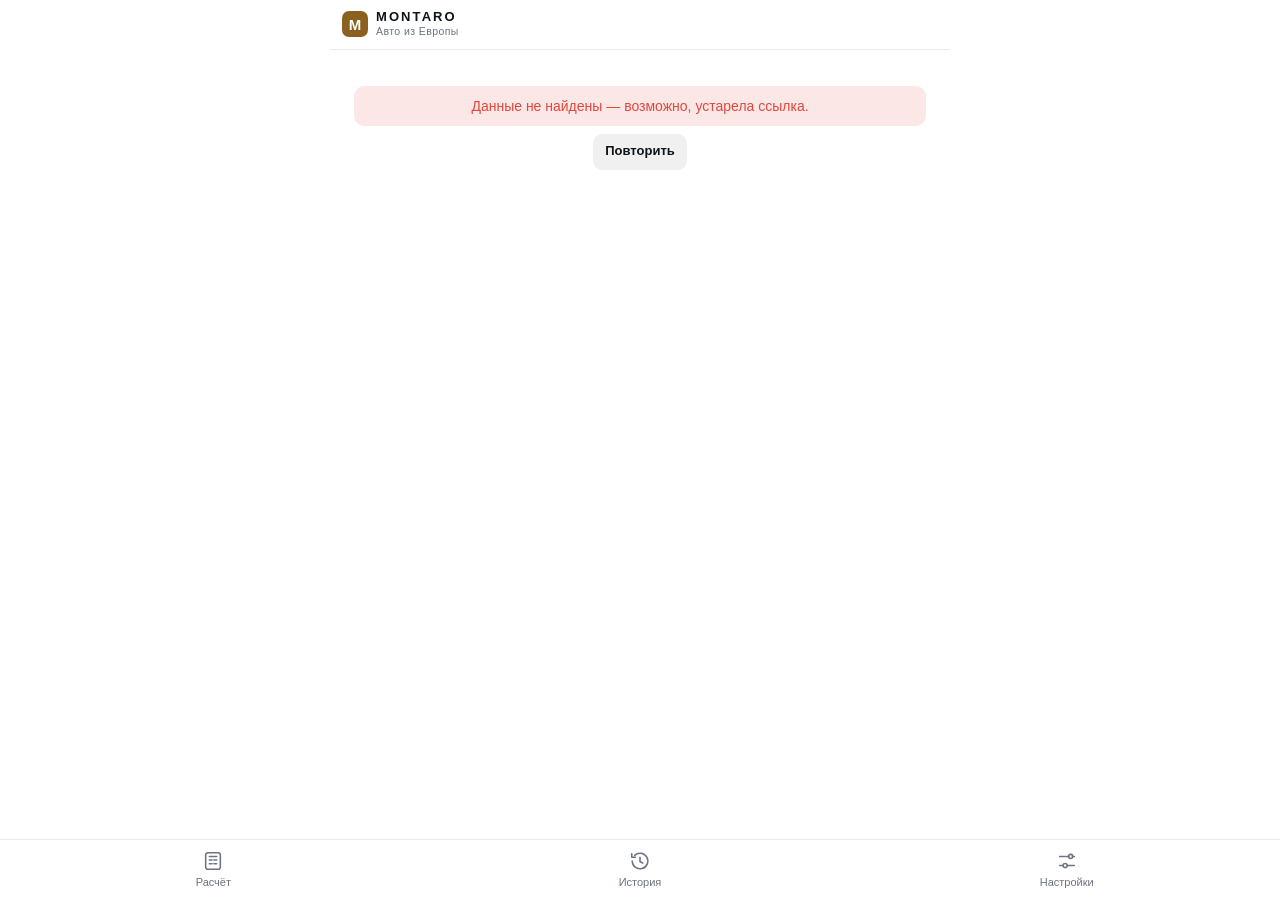
==== frontend/index.html @ f2e209c0 "fix: скрипт Telegram блокировал отрисовку страницы Библиотека telegram-web-app.js подключалась обычн" ====
<!DOCTYPE html>
<html lang="ru">
<head>
<meta charset="utf-8">
<meta name="viewport" content="width=device-width, initial-scale=1, viewport-fit=cover">
<meta name="color-scheme" content="light dark">
<title>Montaro — расчёт и КП</title>
<link rel="icon" href="data:image/svg+xml,%3Csvg xmlns='http://www.w3.org/2000/svg' viewBox='0 0 32 32'%3E%3Crect width='32' height='32' rx='8' fill='%23c8912f'/%3E%3Cpath d='M8 23V9h3.6l4.4 8 4.4-8H24v14h-3.2v-8.4L16.9 21h-1.8l-3.9-6.4V23z' fill='%23151a20'/%3E%3C/svg%3E">
<link rel="stylesheet" href="styles.css?v=2">
<!-- defer: без него разбор страницы встаёт на этом скрипте, и если
     telegram.org у клиента недоступен, экран остаётся пустым.
     Порядок сохраняется: defer и модули выполняются по порядку в документе -->
<script defer src="https://telegram.org/js/telegram-web-app.js"></script>
</head>
<body>

<!-- Тосты (свои, вместо alert) -->
<div id="toasts" class="toasts" role="status" aria-live="polite"></div>

<!-- Шапка: бренд + кто вошёл + курс дня -->
<header id="topbar" class="topbar" hidden>
  <span class="brand">
    <span class="brand-mark" aria-hidden="true">M</span>
    <span class="brand-text">
      <span class="brand-name">MONTARO</span>
      <span class="brand-sub">Авто из Европы</span>
    </span>
  </span>
  <span id="topbar-info" class="topbar-info"></span>
</header>

<!-- Сюда монтируются экраны. Заглушка нужна до выполнения скриптов:
     если модули не загрузятся, пользователь увидит причину, а не пустой экран -->
<main id="app" class="app">
  <div class="state" id="boot-note">
    <span class="spinner"></span>
    <div class="state-title">Загружаем приложение…</div>
  </div>
</main>
<noscript>
  <div class="state">В этом клиенте отключены скрипты — откройте приложение в Telegram.</div>
</noscript>

<script>
// Сторож загрузки: модульные скрипты могут не выполниться (сеть оборвалась,
// старый клиент, блокировка). Тогда экран остаётся пустым, и понять причину
// нельзя ни пользователю, ни нам. Через 12 секунд показываем, что случилось.
(function () {
  var problem = '';
  window.addEventListener('error', function (e) {
    if (!problem) {
      problem = (e && (e.message || (e.error && e.error.message)))
        || (e && e.target && e.target.src ? 'не загрузился файл ' + e.target.src : '');
    }
  }, true);

  setTimeout(function () {
    if (window.__appBooted) return;
    var note = document.getElementById('boot-note');
    if (!note) return;
    var tg = (window.Telegram && window.Telegram.WebApp) || {};
    var about = ['Telegram ' + (tg.version || '?'), tg.platform || '?'].join(' · ');
    note.innerHTML =
      '<div class="state-title">Приложение не загрузилось</div>' +
      '<div class="state-text">' + (problem || 'скрипты не выполнились — похоже, оборвалась связь') + '</div>' +
      '<div class="state-text">' + about + '</div>' +
      '<button class="btn mt8" type="button" onclick="location.reload()">Попробовать снова</button>';
  }, 12000);
})();
</script>

<!-- Своя главная кнопка: используется, только если нет Telegram.WebApp.MainButton -->
<div id="mainbtn-wrap" class="mainbtn-wrap" hidden>
  <button id="mainbtn" class="mainbtn" type="button"></button>
</div>

<!-- Нижняя навигация -->
<nav id="tabbar" class="tabbar" hidden>
  <button class="tab" type="button" data-tab="calc">
    <svg class="tab-ico" viewBox="0 0 24 24" fill="none" stroke="currentColor" stroke-width="1.7" stroke-linecap="round" stroke-linejoin="round" aria-hidden="true">
      <rect x="4" y="3" width="16" height="18" rx="2.5"/><path d="M8 7h8M8 11h3M13 11h3M8 15h3M13 15h3"/>
    </svg>
    <span class="tab-label">Расчёт</span>
  </button>
  <button class="tab" type="button" data-tab="history">
    <svg class="tab-ico" viewBox="0 0 24 24" fill="none" stroke="currentColor" stroke-width="1.7" stroke-linecap="round" stroke-linejoin="round" aria-hidden="true">
      <path d="M3.5 12a8.5 8.5 0 1 0 2.6-6.1"/><path d="M3 4v4h4"/><path d="M12 8v4.5l3 1.8"/>
    </svg>
    <span class="tab-label">История</span>
  </button>
  <button class="tab" type="button" data-tab="settings" hidden>
    <svg class="tab-ico" viewBox="0 0 24 24" fill="none" stroke="currentColor" stroke-width="1.7" stroke-linecap="round" stroke-linejoin="round" aria-hidden="true">
      <path d="M4 7h10M18 7h2M4 17h4M12 17h8"/><circle cx="16" cy="7" r="2.2"/><circle cx="10" cy="17" r="2.2"/>
    </svg>
    <span class="tab-label">Настройки</span>
  </button>
</nav>

<script type="module" src="app.js?v=2"></script>
</body>
</html>
---- frontend/styles.css ----
/* ---------- Тема ----------
   Цвета берём из Telegram, но с фолбэками: в обычном браузере переменных нет.
   Фолбэки разные для светлой и тёмной схемы ОС. */
:root {
  color-scheme: light dark;

  /* фолбэки — светлая тема */
  --fb-bg: #ffffff;
  --fb-text: #0f1419;
  --fb-hint: #6b7480;
  --fb-btn: #3390ec;
  --fb-btn-text: #ffffff;
  --fb-second-bg: #f5f6f8;
  --fb-link: #2481cc;

  /* Фирменный акцент Montaro — бронза. На светлом фоне взят глубокий тон:
     5.5:1 к белому, хватает и мелкому тексту вкладок, и белой монограмме. */
  --brand: #8a611f;
  --brand-ink: #ffffff;
  --card-shadow: 0 1px 2px rgba(15, 20, 25, .05), 0 6px 20px rgba(15, 20, 25, .04);
}
@media (prefers-color-scheme: dark) {
  :root {
    --fb-bg: #17212b;
    --fb-text: #f1f1f1;
    --fb-hint: #8b9aa8;
    --fb-btn: #5288c1;
    --fb-btn-text: #ffffff;
    --fb-second-bg: #202b36;
    --fb-link: #6ab3f3;

    --brand: #d8a341;
    --brand-ink: #151a20;
    --card-shadow: none;
  }
}

:root {
  --bg: var(--tg-theme-bg-color, var(--fb-bg));
  --text: var(--tg-theme-text-color, var(--fb-text));
  --hint: var(--tg-theme-hint-color, var(--fb-hint));
  --btn: var(--tg-theme-button-color, var(--fb-btn));
  --btn-text: var(--tg-theme-button-text-color, var(--fb-btn-text));
  --card: var(--tg-theme-secondary-bg-color, var(--fb-second-bg));
  --link: var(--tg-theme-link-color, var(--fb-link));

  /* нейтральные подложки — одинаково читаются и на светлом, и на тёмном */
  --fill: rgba(128, 128, 128, .12);
  --fill-strong: rgba(128, 128, 128, .22);
  --line: rgba(128, 128, 128, .26);
  --line-soft: rgba(128, 128, 128, .16);
  --danger: #e0473e;
  --danger-bg: rgba(224, 71, 62, .13);
  --ok: #2fa360;
  --ok-bg: rgba(47, 163, 96, .13);
  --warn: #d9880b;
  --warn-bg: rgba(217, 136, 11, .15);

  /* шаг сетки — весь вертикальный ритм кратен 4px */
  --s1: 4px; --s2: 8px; --s3: 12px; --s4: 16px; --s5: 24px;
  --radius: 14px;
  --radius-sm: 10px;
  --tap: 44px;
  --mono: ui-monospace, SFMono-Regular, "SF Mono", Menlo, Consolas, "Liberation Mono", monospace;
  --fast: 120ms cubic-bezier(.2, 0, .2, 1);
}

* { box-sizing: border-box; }
html, body { margin: 0; padding: 0; }

body {
  background: var(--bg);
  color: var(--text);
  font-family: -apple-system, BlinkMacSystemFont, "Segoe UI", Roboto, "Helvetica Neue", Arial, sans-serif;
  font-size: 15px;
  line-height: 1.45;
  -webkit-text-size-adjust: 100%;
  min-height: 100vh;
  min-height: 100dvh;      /* мобильные панели скрываются — vh врёт */
  overscroll-behavior-y: none;
}

/* Единое кольцо фокуса. Клавиатурная навигация обязана быть видимой. */
:where(button, a, input, select, textarea, [tabindex]):focus-visible {
  outline: 2px solid var(--brand);
  outline-offset: 2px;
  border-radius: var(--radius-sm);
}

/* высота нижнего «хрома» — резервируем место под таббар и свою главную кнопку */
body { --chrome: 20px; }
body.has-tabbar { --chrome: 76px; }
body.has-mainbtn { --chrome: 84px; }
body.has-tabbar.has-mainbtn { --chrome: 142px; }

.app {
  max-width: 620px;
  margin: 0 auto;
  padding: var(--s3) var(--s3) calc(var(--chrome) + env(safe-area-inset-bottom, 0px));
}

/* ---------- Шапка ---------- */
.topbar {
  position: sticky; top: 0; z-index: 20;
  display: flex; align-items: center; justify-content: space-between; gap: var(--s3);
  max-width: 620px; margin: 0 auto;
  padding: 10px var(--s3);
  background: var(--bg);
  border-bottom: 1px solid var(--line-soft);
}
.brand { display: flex; align-items: center; gap: var(--s2); min-width: 0; }
.brand-mark {
  flex: none;
  min-width: 26px; min-height: 26px; padding: 4px; border-radius: 7px;
  display: grid; place-items: center;
  background: var(--brand); color: var(--brand-ink);
  font-size: 15px; font-weight: 700; line-height: 1;
}
.brand-text { display: flex; flex-direction: column; min-width: 0; }
.brand-name { font-size: 13px; font-weight: 650; letter-spacing: .16em; line-height: 1.15; }
.brand-sub { font-size: 10.5px; color: var(--hint); letter-spacing: .04em; line-height: 1.3; }
.topbar-info {
  font-size: 12px; color: var(--hint); text-align: right;
  font-variant-numeric: tabular-nums; white-space: nowrap;
}
.topbar-info .warn-dot { color: var(--warn); }

/* ---------- Карточки ---------- */
.card {
  background: var(--card);
  border: 1px solid var(--line-soft);
  border-radius: var(--radius);
  box-shadow: var(--card-shadow);
  margin-bottom: var(--s3);
  overflow: hidden;
}
.card-pad { padding: var(--s4); }
.card-title {
  font-size: 11px; font-weight: 700; letter-spacing: .08em; text-transform: uppercase;
  color: var(--hint); margin: 0 0 var(--s3);
}

/* ---------- Шаги визарда ---------- */
.step-head {
  display: flex; align-items: center; gap: var(--s2);
  width: 100%; min-height: var(--tap);
  padding: var(--s3) var(--s4);
  background: none; border: 0; color: inherit;
  font: inherit; text-align: left; cursor: pointer;
  transition: background var(--fast);
}
.step-head:hover { background: var(--fill); }
.step-head:active { background: var(--fill-strong); }
.step-num {
  flex: none;
  min-width: 22px; min-height: 22px; padding: 4px 6px; border-radius: 11px;
  display: grid; place-items: center;
  background: var(--fill-strong); color: var(--hint);
  font-size: 12px; font-weight: 700; line-height: 1;
  transition: background var(--fast), color var(--fast);
}
.step.done .step-num { background: var(--brand); color: var(--brand-ink); }
.step-title { font-weight: 600; flex: none; }
.step-summary {
  flex: 1; min-width: 0;
  color: var(--hint);
  overflow: hidden; text-overflow: ellipsis; white-space: nowrap;
  text-align: right;
  font-variant-numeric: tabular-nums;
}
.step-chev { flex: none; color: var(--hint); font-size: 13px; }
.step-body { padding: 0 var(--s4) var(--s4); }
.step.open .step-head { padding-bottom: var(--s2); }

/* ---------- Переключатель режима ---------- */
.step-row { display: flex; align-items: center; }
.step-row .step-head { flex: 1; min-width: 0; }
.step-row .switch { margin-right: var(--s4); }

.switch {
  display: inline-flex; align-items: center; gap: var(--s2);
  min-height: 36px; padding: 4px 0 4px var(--s2);
  background: none; border: 0; color: var(--hint);
  font: inherit; font-size: 12px; font-weight: 600;
  cursor: pointer; white-space: nowrap;
  transition: color var(--fast);
}
.switch-track {
  position: relative; flex: none;
  width: 38px; height: 22px; border-radius: 11px;
  background: var(--fill-strong);
  transition: background var(--fast);
}
.switch-knob {
  position: absolute; top: 3px; left: 3px;
  width: 16px; height: 16px; border-radius: 50%;
  background: var(--bg);
  box-shadow: 0 1px 3px rgba(0, 0, 0, .3);
  transition: transform var(--fast);
}
.switch.is-on { color: var(--brand); }
.switch.is-on .switch-track { background: var(--brand); }
.switch.is-on .switch-knob { transform: translateX(16px); }

/* ---------- Кнопки ---------- */
.btn {
  min-height: var(--tap);
  padding: 11px var(--s4);
  border: 0; border-radius: var(--radius-sm);
  background: var(--btn); color: var(--btn-text);
  font: inherit; font-weight: 600;
  cursor: pointer;
  transition: transform var(--fast), opacity var(--fast), background var(--fast);
}
.btn:active:not(:disabled) { transform: scale(.985); opacity: .9; }
.btn:disabled { opacity: .45; cursor: default; }
.btn-second { background: var(--fill); color: var(--text); }
.btn-ghost { background: none; color: var(--link); min-height: 36px; padding: 6px var(--s2); font-weight: 500; }
.btn-danger { background: var(--danger-bg); color: var(--danger); }
.btn-sm { min-height: 36px; padding: 7px var(--s3); font-size: 13px; border-radius: 9px; }
.btn-wide { width: 100%; }
.row { display: flex; gap: var(--s2); align-items: center; }
.row-wrap { flex-wrap: wrap; }
.grow { flex: 1; min-width: 0; }

/* ряд кнопок-вариантов */
.choices { display: grid; grid-template-columns: repeat(auto-fit, minmax(96px, 1fr)); gap: var(--s2); }
.choice {
  min-height: var(--tap);
  display: flex; align-items: center; justify-content: center; gap: 6px;
  padding: 10px var(--s2);
  border: 1px solid var(--line); border-radius: var(--radius-sm);
  background: var(--fill); color: var(--text);
  font: inherit; font-weight: 600; font-variant-numeric: tabular-nums;
  cursor: pointer; text-align: center;
  transition: transform var(--fast), background var(--fast), border-color var(--fast), color var(--fast);
}
.choice:active { transform: scale(.985); }
.choice[aria-pressed="true"] { background: var(--btn); color: var(--btn-text); border-color: var(--btn); }
.choice .ico { font-size: 16px; }
.choices-1 { grid-template-columns: 1fr; }

/* чипы выкупа: процент крупно, сумма подписью — сканируется в три колонки */
.chips { display: grid; grid-template-columns: repeat(auto-fill, minmax(100px, 1fr)); gap: var(--s2); }
.chip {
  min-height: 56px;
  display: flex; flex-direction: column; align-items: center; justify-content: center; gap: 1px;
  padding: var(--s2) 6px;
  border: 1px solid var(--line); border-radius: var(--radius-sm);
  background: var(--fill); color: var(--text);
  font: inherit; cursor: pointer;
  transition: transform var(--fast), background var(--fast), border-color var(--fast), color var(--fast);
}
.chip:active { transform: scale(.985); }
.chip-main { font-size: 16px; font-weight: 650; font-variant-numeric: tabular-nums; line-height: 1.2; }
.chip-sub { font-size: 12px; color: var(--hint); font-variant-numeric: tabular-nums; line-height: 1.2; }
.chip[aria-pressed="true"] { background: var(--btn); border-color: var(--btn); color: var(--btn-text); }
.chip[aria-pressed="true"] .chip-sub { color: var(--btn-text); opacity: .85; }
.chip-wide { grid-column: 1 / -1; flex-direction: row; gap: var(--s2); min-height: var(--tap); }

/* ---------- Поля ввода ---------- */
.field { margin-bottom: var(--s3); }
.field:last-child { margin-bottom: 0; }
.field-label { display: block; font-size: 12px; color: var(--hint); margin-bottom: var(--s1); }
.input {
  width: 100%; min-height: var(--tap);
  padding: 10px var(--s3);
  background: var(--fill); color: var(--text);
  border: 1px solid var(--line); border-radius: var(--radius-sm);
  font: inherit;
  transition: border-color var(--fast), background var(--fast);
}
.input:focus { border-color: var(--btn); }
.input.num { font-variant-numeric: tabular-nums; }
.input::placeholder { color: var(--hint); opacity: .75; }
.input[type="number"]::-webkit-outer-spin-button,
.input[type="number"]::-webkit-inner-spin-button { -webkit-appearance: none; margin: 0; }

/* ---------- Текст/утилиты ---------- */
.hint { color: var(--hint); font-size: 13px; }
.small { font-size: 12px; }
.nums { font-variant-numeric: tabular-nums; }
.mono { font-family: var(--mono); }
.mb8 { margin-bottom: var(--s2); }
.mt8 { margin-top: var(--s2); }
.center { text-align: center; }
.link-btn {
  background: none; border: 0; color: var(--link); font: inherit; cursor: pointer; padding: 0;
}

/* ---------- Состояния ---------- */
.state { padding: var(--s5) var(--s3); text-align: center; color: var(--hint); }
.state-title { color: var(--text); font-weight: 600; margin-bottom: var(--s1); }
/* Строка причины на экране неудачной загрузки — она же диагноз для нас */
.state-text  { font-size: 13px; line-height: 1.45; margin-top: 4px; word-break: break-word; }
.err-box, .warn-box, .ok-box {
  border-radius: var(--radius-sm); padding: 10px var(--s3); font-size: 14px;
}
.err-box  { background: var(--danger-bg); color: var(--danger); }
.warn-box { background: var(--warn-bg);   color: var(--warn); }
.ok-box   { background: var(--ok-bg);     color: var(--ok); }

.spinner {
  width: 16px; height: 16px; flex: none;
  border: 2px solid var(--fill-strong); border-top-color: var(--brand);
  border-radius: 50%;
  animation: spin .7s linear infinite;
  display: inline-block; vertical-align: -3px;
}
@keyframes spin { to { transform: rotate(360deg); } }

/* бегущая полоска для долгого парсинга */
.progress {
  height: 3px; border-radius: 2px; overflow: hidden;
  background: var(--fill-strong);
  margin-top: var(--s3);
}
.progress-bar {
  height: 100%; width: 38%; border-radius: 2px;
  background: var(--brand);
  animation: slide 1.4s ease-in-out infinite;
}
@keyframes slide {
  0%   { transform: translateX(-100%); }
  100% { transform: translateX(265%); }
}

/* Движение по запросу отключается, а не растягивается */
@media (prefers-reduced-motion: reduce) {
  *, *::before, *::after {
    animation-duration: .001ms !important;
    animation-iteration-count: 1 !important;
    transition-duration: .001ms !important;
  }
  .progress-bar { width: 100%; animation: none; opacity: .55; }
  .spinner { border-top-color: var(--brand); animation: none; opacity: .6; }
}

/* ---------- Карточка авто ---------- */
.car-photo {
  width: 100%; aspect-ratio: 4 / 3; object-fit: cover; display: block;
  background: var(--fill-strong);
}
.car-title { font-size: 17px; font-weight: 650; margin: 0 0 var(--s1); letter-spacing: -.01em; }
.car-meta { color: var(--hint); font-size: 13px; font-variant-numeric: tabular-nums; }
.car-price {
  margin-top: var(--s2); font-size: 20px; font-weight: 700;
  font-variant-numeric: tabular-nums; letter-spacing: -.01em;
}

/* ---------- Таблица расчёта ---------- */
.calc-table { width: 100%; border-collapse: collapse; font-size: 14px; }
.calc-table td { padding: 8px 0; border-bottom: 1px solid var(--line-soft); vertical-align: baseline; }
.calc-table tr:last-child td { border-bottom: 0; }
.calc-table td:first-child { color: var(--hint); padding-right: var(--s3); }
.calc-table td:last-child {
  text-align: right; white-space: nowrap;
  font-variant-numeric: tabular-nums; font-family: var(--mono);
}
/* колонка таблицы Google — справочная, поэтому приглушена */
.calc-col { color: var(--hint); opacity: .65; font-size: 11px; margin-left: 5px; }
/* строки-итоги блока весомее подробностей */
.calc-table tr.is-sum td { font-weight: 650; }
.calc-table tr.is-sum td:first-child { color: var(--text); }
.calc-table tr.is-key td:first-child { color: var(--text); }
.calc-group td {
  padding-top: var(--s4); padding-bottom: var(--s1);
  border-bottom: 0 !important;
  font-size: 11px; font-weight: 700; letter-spacing: .07em; text-transform: uppercase;
  color: var(--hint);
}
.calc-table tr:first-child .calc-group-first { padding-top: 0; }

.disclosure {
  display: flex; align-items: center; gap: 6px;
  margin-top: var(--s3); min-height: 36px;
  background: none; border: 0; padding: 0;
  color: var(--link); font: inherit; font-size: 13px; cursor: pointer;
}
.disclosure-chev { transition: transform var(--fast); font-size: 11px; }
.disclosure[aria-expanded="true"] .disclosure-chev { transform: rotate(90deg); }

.total {
  display: flex; align-items: baseline; justify-content: space-between; gap: var(--s3);
  margin-top: var(--s4); padding-top: var(--s3); border-top: 2px solid var(--line);
}
.total-label { font-size: 11px; color: var(--hint); text-transform: uppercase; letter-spacing: .08em; }
.total-value {
  font-size: 26px; font-weight: 700; letter-spacing: -.02em;
  font-variant-numeric: tabular-nums; font-family: var(--mono);
}

/* ---------- Галерея фото ---------- */
.gallery { display: grid; grid-template-columns: repeat(auto-fill, minmax(96px, 1fr)); gap: 6px; }
.photo {
  position: relative; padding: 0; border: 0; background: var(--fill-strong);
  aspect-ratio: 4 / 3;              /* снимки объявлений 4:3 — квадрат резал кузов */
  border-radius: var(--radius-sm); overflow: hidden; cursor: pointer;
  outline: 2px solid transparent; outline-offset: -2px;
  transition: transform var(--fast), outline-color var(--fast);
}
.photo:active { transform: scale(.97); }
.photo img { width: 100%; height: 100%; object-fit: cover; display: block; transition: opacity var(--fast); }
.photo[aria-pressed="true"] { outline-color: var(--btn); }
.photo[aria-pressed="true"] img { opacity: .68; }
.photo-badge {
  position: absolute; top: 5px; right: 5px;
  min-width: 22px; min-height: 22px; padding: 2px 6px;
  display: grid; place-items: center;
  border-radius: 11px;
  background: var(--btn); color: var(--btn-text);
  font-size: 12px; font-weight: 700; line-height: 1;
  font-variant-numeric: tabular-nums;
}
.gallery-bar {
  display: flex; align-items: center; justify-content: space-between; gap: var(--s2);
  margin-bottom: var(--s2);
}

/* ---------- Предпросмотр КП ---------- */
.kp-text {
  margin: 0; padding: var(--s3);
  background: var(--fill); border-radius: var(--radius-sm);
  font-family: var(--mono); font-size: 13px; line-height: 1.55;
  white-space: pre-wrap; word-break: break-word;
  max-height: 420px; overflow-y: auto;
}
.kp-counter {
  margin-top: var(--s2); font-size: 13px; color: var(--hint);
  font-variant-numeric: tabular-nums; text-align: right;
}
.kp-counter.over { color: var(--danger); font-weight: 650; }

/* отметка на финальном экране */
.done-mark {
  width: 52px; height: 52px; margin: 0 auto;
  display: grid; place-items: center;
  border-radius: 50%;
  background: var(--ok-bg); color: var(--ok);
}
.done-mark.is-warn { background: var(--warn-bg); color: var(--warn); }

/* ---------- Подтверждение отправки ---------- */
.confirm-list {
  margin: var(--s3) 0 0; padding: 0; list-style: none;
  border-top: 1px solid var(--line-soft);
}
.confirm-list li {
  display: flex; justify-content: space-between; gap: var(--s3);
  padding: 8px 0; border-bottom: 1px solid var(--line-soft);
  font-size: 14px;
}
.confirm-list dt, .confirm-list .k { color: var(--hint); }
.confirm-list .v { font-variant-numeric: tabular-nums; text-align: right; }

/* ---------- История ---------- */
.list-item {
  display: block; width: 100%; text-align: left;
  padding: var(--s3) var(--s4); min-height: var(--tap);
  background: none; border: 0; border-bottom: 1px solid var(--line-soft);
  color: inherit; font: inherit; cursor: pointer;
  transition: background var(--fast);
}
.list-item:hover { background: var(--fill); }
.list-item:active { background: var(--fill-strong); }
.list-item:last-child { border-bottom: 0; }
.list-item-top { display: flex; justify-content: space-between; gap: var(--s2); align-items: baseline; }
.list-item-name { font-weight: 600; overflow: hidden; text-overflow: ellipsis; white-space: nowrap; }
.list-item-num { color: var(--hint); font-size: 13px; font-variant-numeric: tabular-nums; flex: none; }
.list-item-sub {
  color: var(--hint); font-size: 13px; margin-top: 2px;
  display: flex; justify-content: space-between; gap: var(--s2);
}

/* ---------- Тосты ---------- */
.toasts {
  position: fixed; z-index: 100;
  top: calc(var(--s2) + env(safe-area-inset-top, 0px)); left: var(--s2); right: var(--s2);
  display: flex; flex-direction: column; align-items: center; gap: 6px;
  pointer-events: none;
}
.toast {
  pointer-events: auto;
  max-width: 560px; width: fit-content;
  padding: 10px var(--s4); border-radius: var(--radius-sm);
  background: #22262c; color: #fff;
  font-size: 14px; box-shadow: 0 8px 24px rgba(0, 0, 0, .3);
  cursor: pointer;
  animation: toast-in .16s ease-out;
}
.toast.error { background: var(--danger); }
.toast.ok { background: var(--ok); }
@keyframes toast-in { from { opacity: 0; transform: translateY(-8px); } to { opacity: 1; transform: none; } }

/* ---------- Своя главная кнопка (браузер без Telegram) ---------- */
.mainbtn-wrap {
  position: fixed; z-index: 30;
  left: 0; right: 0;
  bottom: calc(env(safe-area-inset-bottom, 0px));
  padding: var(--s2) var(--s3) var(--s3);
  background: linear-gradient(to top, var(--bg) 62%, transparent);
}
body.has-tabbar .mainbtn-wrap { bottom: calc(60px + env(safe-area-inset-bottom, 0px)); }
.mainbtn {
  display: block; width: 100%; max-width: 596px; margin: 0 auto;
  min-height: 50px; padding: 13px var(--s4);
  border: 0; border-radius: var(--radius-sm);
  background: var(--btn); color: var(--btn-text);
  font: inherit; font-size: 16px; font-weight: 650;
  cursor: pointer;
  transition: transform var(--fast), opacity var(--fast);
}
.mainbtn:active:not(:disabled) { transform: scale(.99); }
.mainbtn:disabled { opacity: .5; cursor: default; }

/* ---------- Нижняя навигация ---------- */
.tabbar {
  position: fixed; z-index: 40; left: 0; right: 0; bottom: 0;
  display: flex;
  padding-bottom: env(safe-area-inset-bottom, 0px);
  background: var(--bg);
  border-top: 1px solid var(--line-soft);
}
.tab {
  flex: 1; min-height: 60px;
  display: flex; flex-direction: column; align-items: center; justify-content: center; gap: 3px;
  background: none; border: 0; color: var(--hint);
  font: inherit; font-size: 11px; cursor: pointer;
  transition: color var(--fast);
}
.tab-ico { width: 22px; height: 22px; display: block; }
.tab.active { color: var(--brand); }
.tab.active .tab-label { font-weight: 650; }
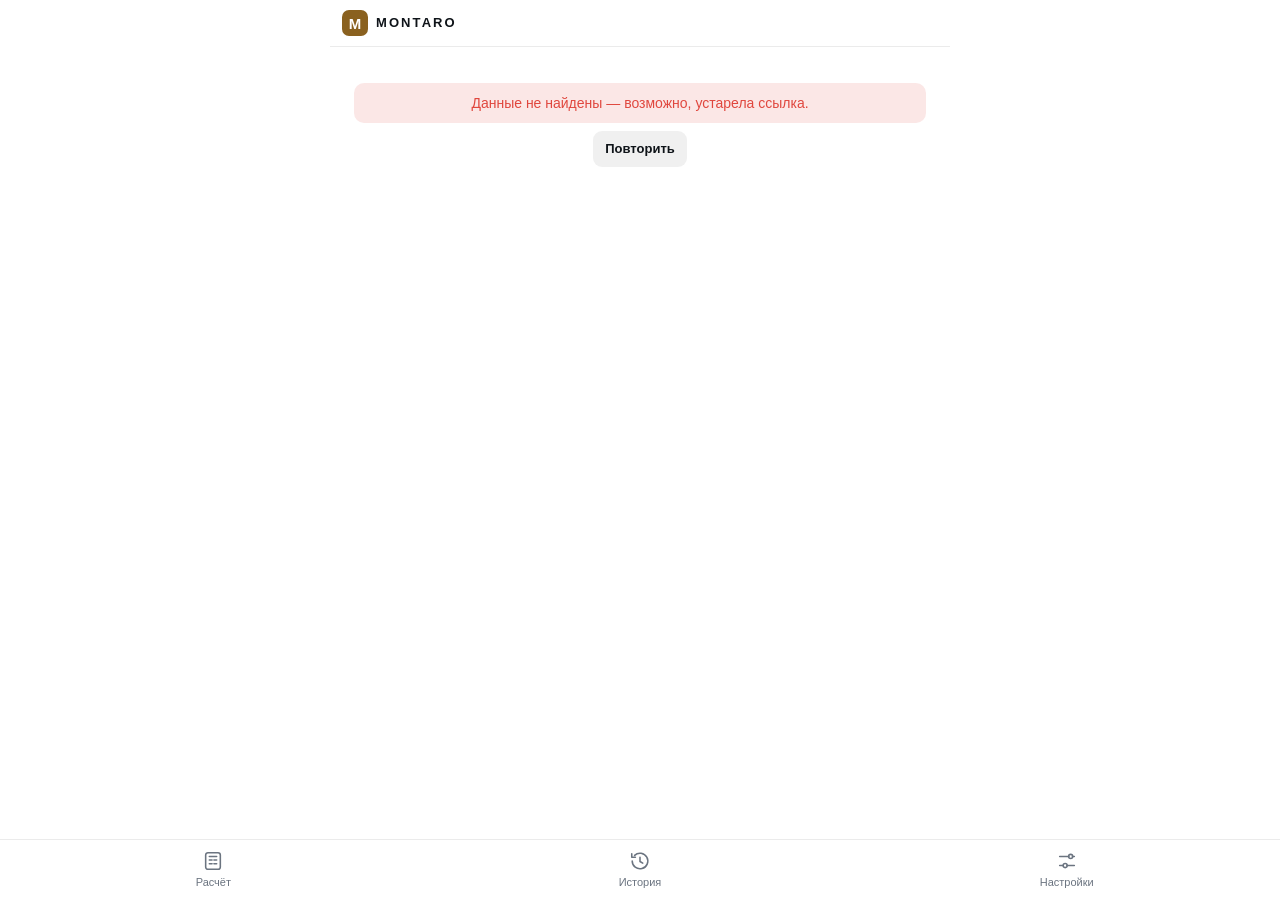
==== commit eebb0024: "fix: мини-апп — без подписи «Авто из Европы» в шапке Co-Authored-By: Claude Opus 5.5 <noreply@anthro" ====
--- a/frontend/index.html
+++ b/frontend/index.html
@@ -6,7 +6,7 @@
 <meta name="color-scheme" content="light dark">
 <title>Montaro — расчёт и КП</title>
 <link rel="icon" href="data:image/svg+xml,%3Csvg xmlns='http://www.w3.org/2000/svg' viewBox='0 0 32 32'%3E%3Crect width='32' height='32' rx='8' fill='%23c8912f'/%3E%3Cpath d='M8 23V9h3.6l4.4 8 4.4-8H24v14h-3.2v-8.4L16.9 21h-1.8l-3.9-6.4V23z' fill='%23151a20'/%3E%3C/svg%3E">
-<link rel="stylesheet" href="styles.css?v=2">
+<link rel="stylesheet" href="styles.css?v=5">
 <!-- defer: без него разбор страницы встаёт на этом скрипте, и если
      telegram.org у клиента недоступен, экран остаётся пустым.
      Порядок сохраняется: defer и модули выполняются по порядку в документе -->
@@ -23,7 +23,6 @@
     <span class="brand-mark" aria-hidden="true">M</span>
     <span class="brand-text">
       <span class="brand-name">MONTARO</span>
-      <span class="brand-sub">Авто из Европы</span>
     </span>
   </span>
   <span id="topbar-info" class="topbar-info"></span>
@@ -96,6 +95,6 @@
   </button>
 </nav>
 
-<script type="module" src="app.js?v=2"></script>
+<script type="module" src="app.js?v=5"></script>
 </body>
 </html>
--- a/frontend/styles.css
+++ b/frontend/styles.css
@@ -124,6 +124,14 @@
   font-variant-numeric: tabular-nums; white-space: nowrap;
 }
 .topbar-info .warn-dot { color: var(--warn); }
+/* Остаток денег на ИИ и Apify — слева от имени, только у админов */
+.topbar-info { display: flex; align-items: center; justify-content: flex-end; gap: 6px; }
+.balance { display: inline-flex; gap: 4px; }
+.balance .bal {
+  padding: 2px 7px; border-radius: 999px; font-size: 11px; line-height: 1.5;
+  background: var(--card); border: 1px solid var(--line-soft); color: var(--hint);
+}
+.balance .bal.low { color: var(--warn); border-color: var(--warn); }
 
 /* ---------- Карточки ---------- */
 .card {
